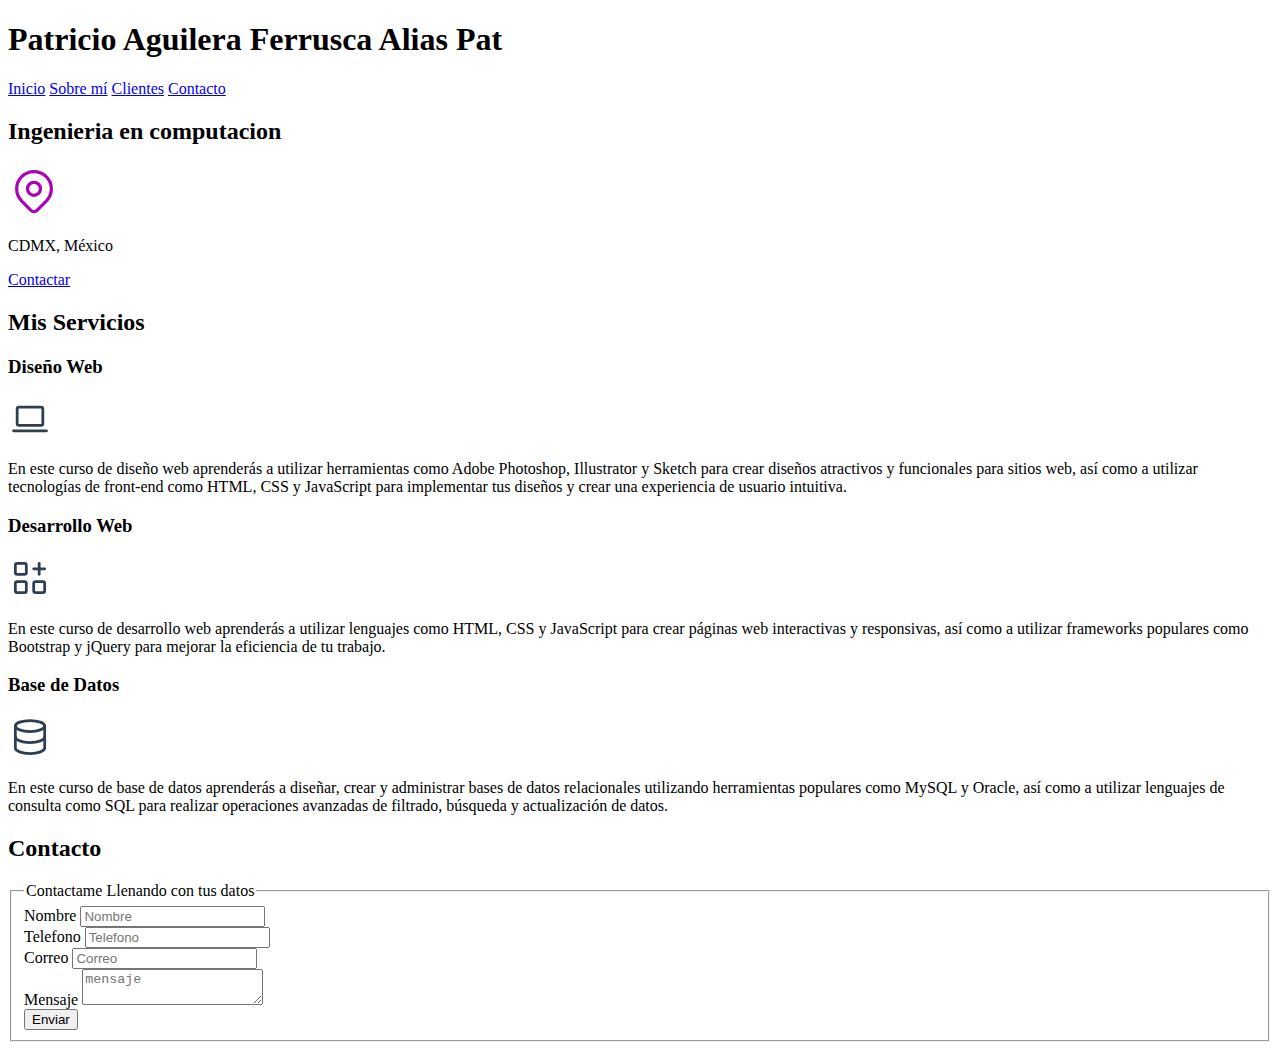
==== Pagina_Web/Index.html @ de5ba431 "Add files via upload" ====
<!DOCTYPE html>
<html lang="es"><!--Poner el idioma n español para que así lo detecte-->
<head>
    <meta charset="UTF-8">
    <meta http-equiv="X-UA-Compatible" content="IE=edge">
    <meta name="viewport" content="width=device-width, initial-scale=1.0">
    <title>Diseñador Freelance</title>
    <link rel="preload" href="/css/normalize.css" as="style"><!--Preload le da prioridad acerca de que referencia tendrá maypr prioridad-->
    <link rel="stylesheet" href="/css/normalize.css" as="style">
    <link rel="preconnect" href="https://fonts.googleapis.com">
    <link rel="preconnect" href="https://fonts.gstatic.com" crossorigin>
    <link href="https://fonts.googleapis.com/css2?family=Crimson+Text&display=swap" rel="stylesheet">
    <link rel="stylesheet" href="/css/styles.css" as="style"><!--Enlaza la pagina con otra-->
</head>
<body>
    <header><!--Encabezado de la pagina-->
        <h1 class="titulo">Patricio Aguilera Ferrusca <span class="titulo__pequeño">Alias Pat</span></h1><!--<h1>Se usa para una etiqueta con un contenido como un titulo--><!--<span> se usa para separar el contenidoo por etiquetas-->
            <!--La clase se declara dentro de la etiqueta  del contenido que hacemos-->
    </header>
    <div class="nav__bg">
        <nav class="navegacion__Principal">
            <a href="http://127.0.0.1:5501/Index.html">Inicio</a><!--<a>Para referenciar a otra página links-->
            <a href="http://127.0.0.1:5501/SobreMi.html#">Sobre mí</a><!--# funciona para hacer referencia a la misma pagina-->
            <a href="#">Clientes</a>
            <a href="http://127.0.0.1:5501/contactos.html">Contacto</a>
        </nav>
    </div>
    <section class="banner">
        <div class="contenido__banner">
            <h2>Ingenieria en computacion</h2>
            <!--Icono agregado de tablericons-->
            <svg xmlns="http://www.w3.org/2000/svg" class="icon icon-tabler icon-tabler-map-pin" width="52" height="52" viewBox="0 0 24 24" stroke-width="1.5" stroke="#a905b6" fill="none" stroke-linecap="round" stroke-linejoin="round">
                <path stroke="none" d="M0 0h24v24H0z" fill="none"/>
                <circle cx="12" cy="11" r="3" />
                <path d="M17.657 16.657l-4.243 4.243a2 2 0 0 1 -2.827 0l-4.244 -4.243a8 8 0 1 1 11.314 0z" />
            </svg>
            <p> CDMX, México</p>
            <a class="boton"href="http://127.0.0.1:5501/contactos.html">Contactar</a>  
        </div>  
    </section>
    <main class="contenedor sombra" >
    <h2>Mis Servicios</h2>
    <div class="servicios">
                <section class="servicio">
                <h3>Diseño Web</h3>
                <div class="icono">
                    <!--Icono agregado de tablericons-->
                    <svg xmlns="http://www.w3.org/2000/svg" class="icon icon-tabler icon-tabler-device-laptop" width="44" height="44" viewBox="0 0 24 24" stroke-width="1.5" stroke="#2c3e50" fill="none" stroke-linecap="round" stroke-linejoin="round">
                        <path stroke="none" d="M0 0h24v24H0z" fill="none"/>
                        <line x1="3" y1="19" x2="21" y2="19" />
                        <rect x="5" y="6" width="14" height="10" rx="1" />
                      </svg>
                    </div>
                    <p>En este curso de diseño web aprenderás a utilizar herramientas como Adobe Photoshop, Illustrator y Sketch para crear diseños atractivos y funcionales para sitios web, así como a utilizar tecnologías de front-end como HTML, CSS y JavaScript para implementar tus diseños y crear una experiencia de usuario intuitiva.</p><!--Lorem funciona para autocompletar texto-->
                
            </section>
            <section class="servicio">
                <h3>Desarrollo Web</h3>
                <div class="icono">
                    <svg xmlns="http://www.w3.org/2000/svg" class="icon icon-tabler icon-tabler-apps" width="44" height="44" viewBox="0 0 24 24" stroke-width="1.5" stroke="#2c3e50" fill="none" stroke-linecap="round" stroke-linejoin="round">
                        <path stroke="none" d="M0 0h24v24H0z" fill="none"/>
                        <rect x="4" y="4" width="6" height="6" rx="1" />
                        <rect x="4" y="14" width="6" height="6" rx="1" />
                        <rect x="14" y="14" width="6" height="6" rx="1" />
                        <line x1="14" y1="7" x2="20" y2="7" />
                        <line x1="17" y1="4" x2="17" y2="10" />
                      </svg>
                </div>
                    <p>En este curso de desarrollo web aprenderás a utilizar lenguajes como HTML, CSS y JavaScript para crear páginas web interactivas y responsivas, así como a utilizar frameworks populares como Bootstrap y jQuery para mejorar la eficiencia de tu trabajo.</p>                
            </section>
            <section class="servicio">
                <h3>Base de Datos</h3>
                <div class="icono">
                    <svg xmlns="http://www.w3.org/2000/svg" class="icon icon-tabler icon-tabler-database" width="44" height="44" viewBox="0 0 24 24" stroke-width="1.5" stroke="#2c3e50" fill="none" stroke-linecap="round" stroke-linejoin="round">
                        <path stroke="none" d="M0 0h24v24H0z" fill="none"/>
                        <ellipse cx="12" cy="6" rx="8" ry="3"></ellipse>
                        <path d="M4 6v6a8 3 0 0 0 16 0v-6" />
                        <path d="M4 12v6a8 3 0 0 0 16 0v-6" />
                      </svg>
                </div>
                    <p>En este curso de base de datos aprenderás a diseñar, crear y administrar bases de datos relacionales utilizando herramientas populares como MySQL y Oracle, así como a utilizar lenguajes de consulta como SQL para realizar operaciones avanzadas de filtrado, búsqueda y actualización de datos.</p>
            </section>
            <!-- <style>
                p{/*Cambia el estilo de todas las etiquetas de p*/
                    color:black;
                }
            </style> -->
    </div>
    </main>
    <section>
        <!--Contacto-->
        <h2>Contacto</h2>
        <form class="formulario">
            <fieldset>
                <legend>Contactame Llenando con tus datos</legend>
                <div class="contenedor__campos">
                    <div class="campo">
                        <label>Nombre</label>
                        <input type="text" placeholder="Nombre">
                    </div>
                    <div class="campo">
                        <label>Telefono</label>
                        <input type="tel" placeholder="Telefono">
                    </div>
                    <div class="campo">
                        <label>Correo</label>
                        <input type="email" placeholder="Correo">
                    </div>
                    <div class="campo">            
                        <label>Mensaje</label>
                        <textarea class="input__text" placeholder="mensaje"></textarea>
                    </div>
                    <div>
                        <input class="boton" type="submit" value="Enviar">
                    </div>
                </div>
            </fieldset>
        </form>                
    </section>
</body>
</html>
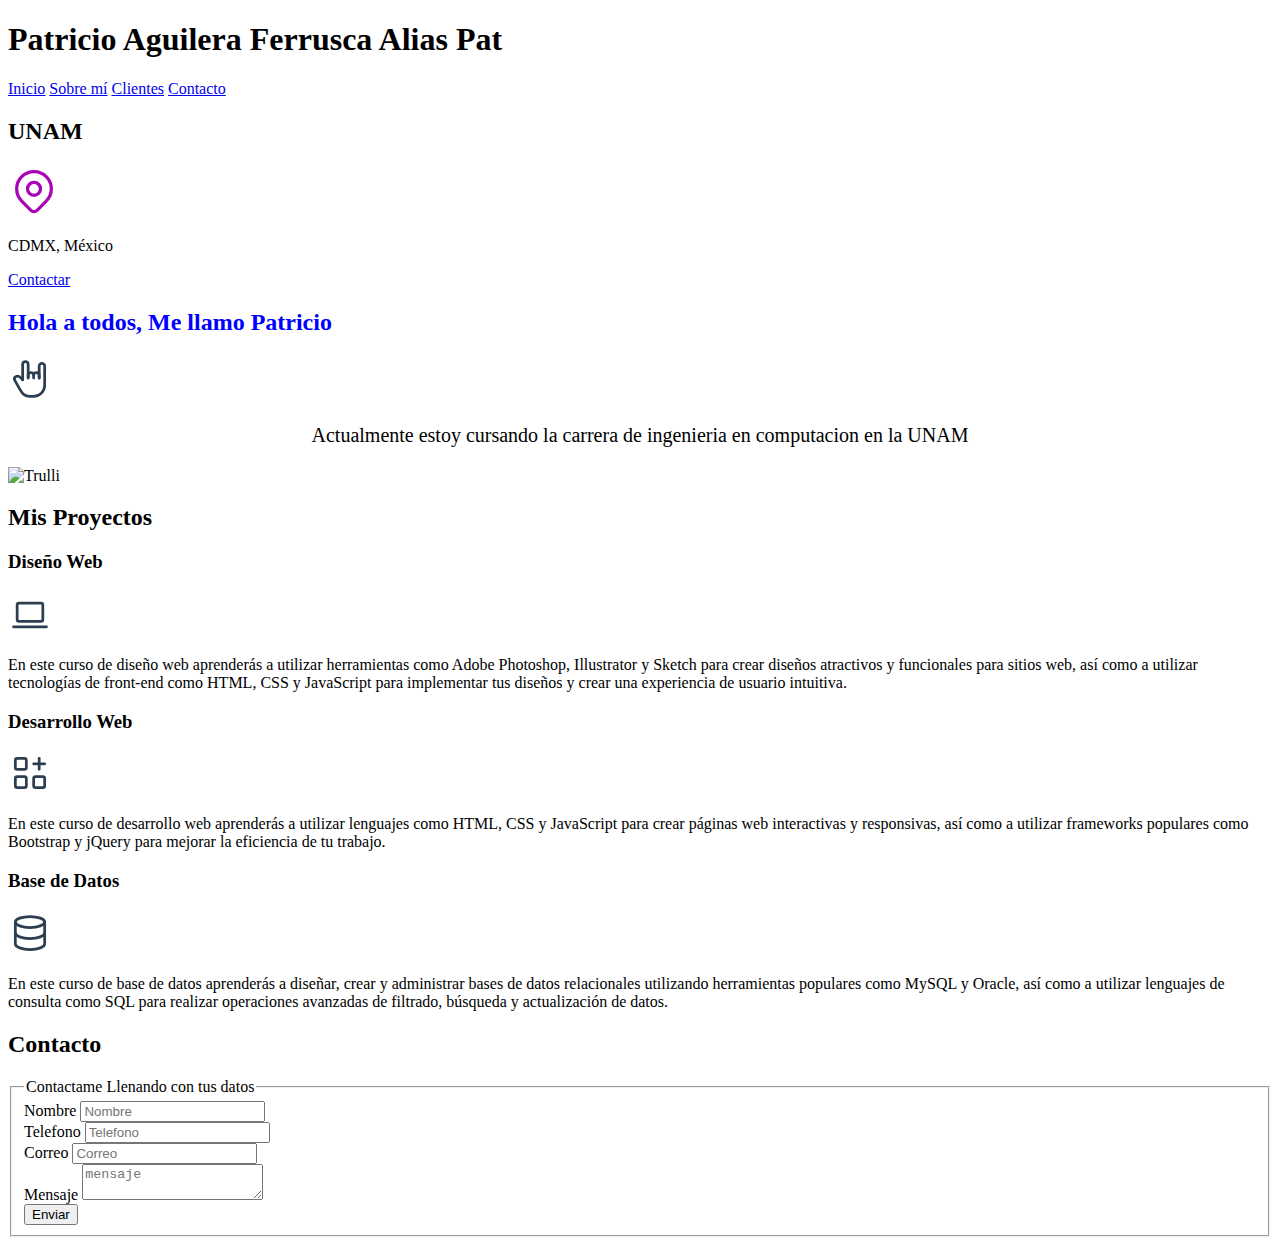
==== commit e482e276: "Add files via upload" ====
--- a/Pagina_Web/Index.html
+++ b/Pagina_Web/Index.html
@@ -25,23 +25,53 @@
             <a href="http://127.0.0.1:5501/contactos.html">Contacto</a>
         </nav>
     </div>
-    <section class="banner">
-        <div class="contenido__banner">
-            <h2>Ingenieria en computacion</h2>
-            <!--Icono agregado de tablericons-->
-            <svg xmlns="http://www.w3.org/2000/svg" class="icon icon-tabler icon-tabler-map-pin" width="52" height="52" viewBox="0 0 24 24" stroke-width="1.5" stroke="#a905b6" fill="none" stroke-linecap="round" stroke-linejoin="round">
-                <path stroke="none" d="M0 0h24v24H0z" fill="none"/>
-                <circle cx="12" cy="11" r="3" />
-                <path d="M17.657 16.657l-4.243 4.243a2 2 0 0 1 -2.827 0l-4.244 -4.243a8 8 0 1 1 11.314 0z" />
-            </svg>
-            <p> CDMX, México</p>
-            <a class="boton"href="http://127.0.0.1:5501/contactos.html">Contactar</a>  
-        </div>  
+
+
+    <section class="contenedor">
+    <div class="servicios">
+        <section class="banner servicio">
+            <div class="contenido__banner">
+                <h2>UNAM</h2>
+                <!--Icono agregado de tablericons-->
+                <svg xmlns="http://www.w3.org/2000/svg" class="icon icon-tabler icon-tabler-map-pin" width="52" height="52" viewBox="0 0 24 24" stroke-width="1.5" stroke="#a905b6" fill="none" stroke-linecap="round" stroke-linejoin="round">
+                    <path stroke="none" d="M0 0h24v24H0z" fill="none"/>
+                    <circle cx="12" cy="11" r="3" />
+                    <path d="M17.657 16.657l-4.243 4.243a2 2 0 0 1 -2.827 0l-4.244 -4.243a8 8 0 1 1 11.314 0z" />
+                </svg>
+                <p> CDMX, México</p>
+                <a class="boton"href="http://127.0.0.1:5501/contactos.html">Contactar</a>  
+            </div>  
+        </section>
+
+        <section class="servicio">
+            <h2 style="color:blue">Hola a todos, Me llamo Patricio</h2>
+            <div class="icono2">
+                <svg xmlns="http://www.w3.org/2000/svg" class="icon icon-tabler icon-tabler-hand-rock" width="44" height="44" viewBox="0 0 24 24" stroke-width="1.5" stroke="#2c3e50" fill="none" stroke-linecap="round" stroke-linejoin="round">
+                    <path stroke="none" d="M0 0h24v24H0z" fill="none"/>
+                    <path d="M11 11.5v-1a1.5 1.5 0 0 1 3 0v1.5" />
+                    <path d="M17 12v-6.5a1.5 1.5 0 0 1 3 0v10.5a6 6 0 0 1 -6 6h-2h.208a6 6 0 0 1 -5.012 -2.7a69.74 69.74 0 0 1 -.196 -.3c-.312 -.479 -1.407 -2.388 -3.286 -5.728a1.5 1.5 0 0 1 .536 -2.022a1.867 1.867 0 0 1 2.28 .28l1.47 1.47" />
+                    <path d="M14 10.5a1.5 1.5 0 0 1 3 0v1.5" />
+                    <path d="M8 13v-8.5a1.5 1.5 0 0 1 3 0v7.5" />
+                  </svg>
+            </div>   
+            <p style="font-size:20px; text-align:center;">Actualmente estoy cursando la carrera de ingenieria en computacion en la UNAM</p>
+        </section>
+
+        <section class="servicios">
+            <div>
+                <img src="/img/avatar3.jpg" alt="Trulli" width="420" height="420">
+            </div> 
+        </section>
+    </div>
     </section>
+
+
+
+
     <main class="contenedor sombra" >
-    <h2>Mis Servicios</h2>
+    <h2>Mis Proyectos</h2>
     <div class="servicios">
-                <section class="servicio">
+            <section class="servicio">
                 <h3>Diseño Web</h3>
                 <div class="icono">
                     <!--Icono agregado de tablericons-->
@@ -50,8 +80,8 @@
                         <line x1="3" y1="19" x2="21" y2="19" />
                         <rect x="5" y="6" width="14" height="10" rx="1" />
                       </svg>
-                    </div>
-                    <p>En este curso de diseño web aprenderás a utilizar herramientas como Adobe Photoshop, Illustrator y Sketch para crear diseños atractivos y funcionales para sitios web, así como a utilizar tecnologías de front-end como HTML, CSS y JavaScript para implementar tus diseños y crear una experiencia de usuario intuitiva.</p><!--Lorem funciona para autocompletar texto-->
+                </div>
+                <p>En este curso de diseño web aprenderás a utilizar herramientas como Adobe Photoshop, Illustrator y Sketch para crear diseños atractivos y funcionales para sitios web, así como a utilizar tecnologías de front-end como HTML, CSS y JavaScript para implementar tus diseños y crear una experiencia de usuario intuitiva.</p><!--Lorem funciona para autocompletar texto-->
                 
             </section>
             <section class="servicio">
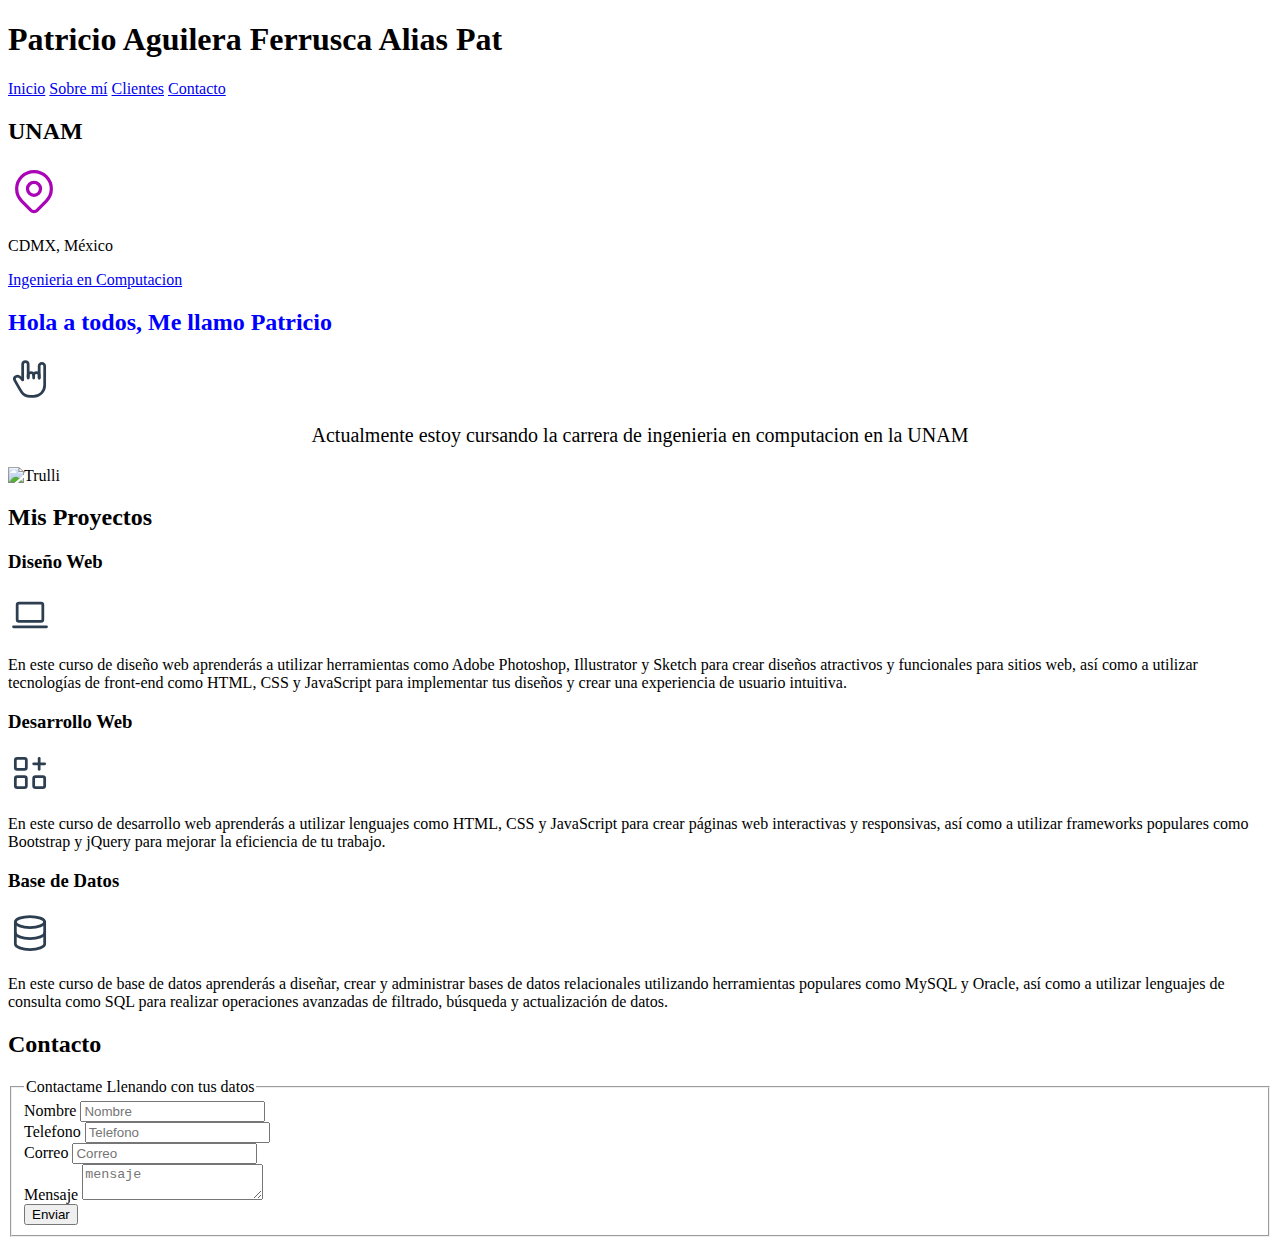
==== commit 15286358: "Add files via upload" ====
--- a/Pagina_Web/Index.html
+++ b/Pagina_Web/Index.html
@@ -22,7 +22,7 @@
             <a href="http://127.0.0.1:5501/Index.html">Inicio</a><!--<a>Para referenciar a otra página links-->
             <a href="http://127.0.0.1:5501/SobreMi.html#">Sobre mí</a><!--# funciona para hacer referencia a la misma pagina-->
             <a href="#">Clientes</a>
-            <a href="http://127.0.0.1:5501/contactos.html">Contacto</a>
+            <a href="http://127.0.0.1:5500/contactos.html">Contacto</a>
         </nav>
     </div>
 
@@ -39,7 +39,7 @@
                     <path d="M17.657 16.657l-4.243 4.243a2 2 0 0 1 -2.827 0l-4.244 -4.243a8 8 0 1 1 11.314 0z" />
                 </svg>
                 <p> CDMX, México</p>
-                <a class="boton"href="http://127.0.0.1:5501/contactos.html">Contactar</a>  
+                <a class="boton"href="https://www.ingenieria.unam.mx/programas_academicos/licenciatura/computacion.php">Ingenieria en Computacion</a>  
             </div>  
         </section>
 
